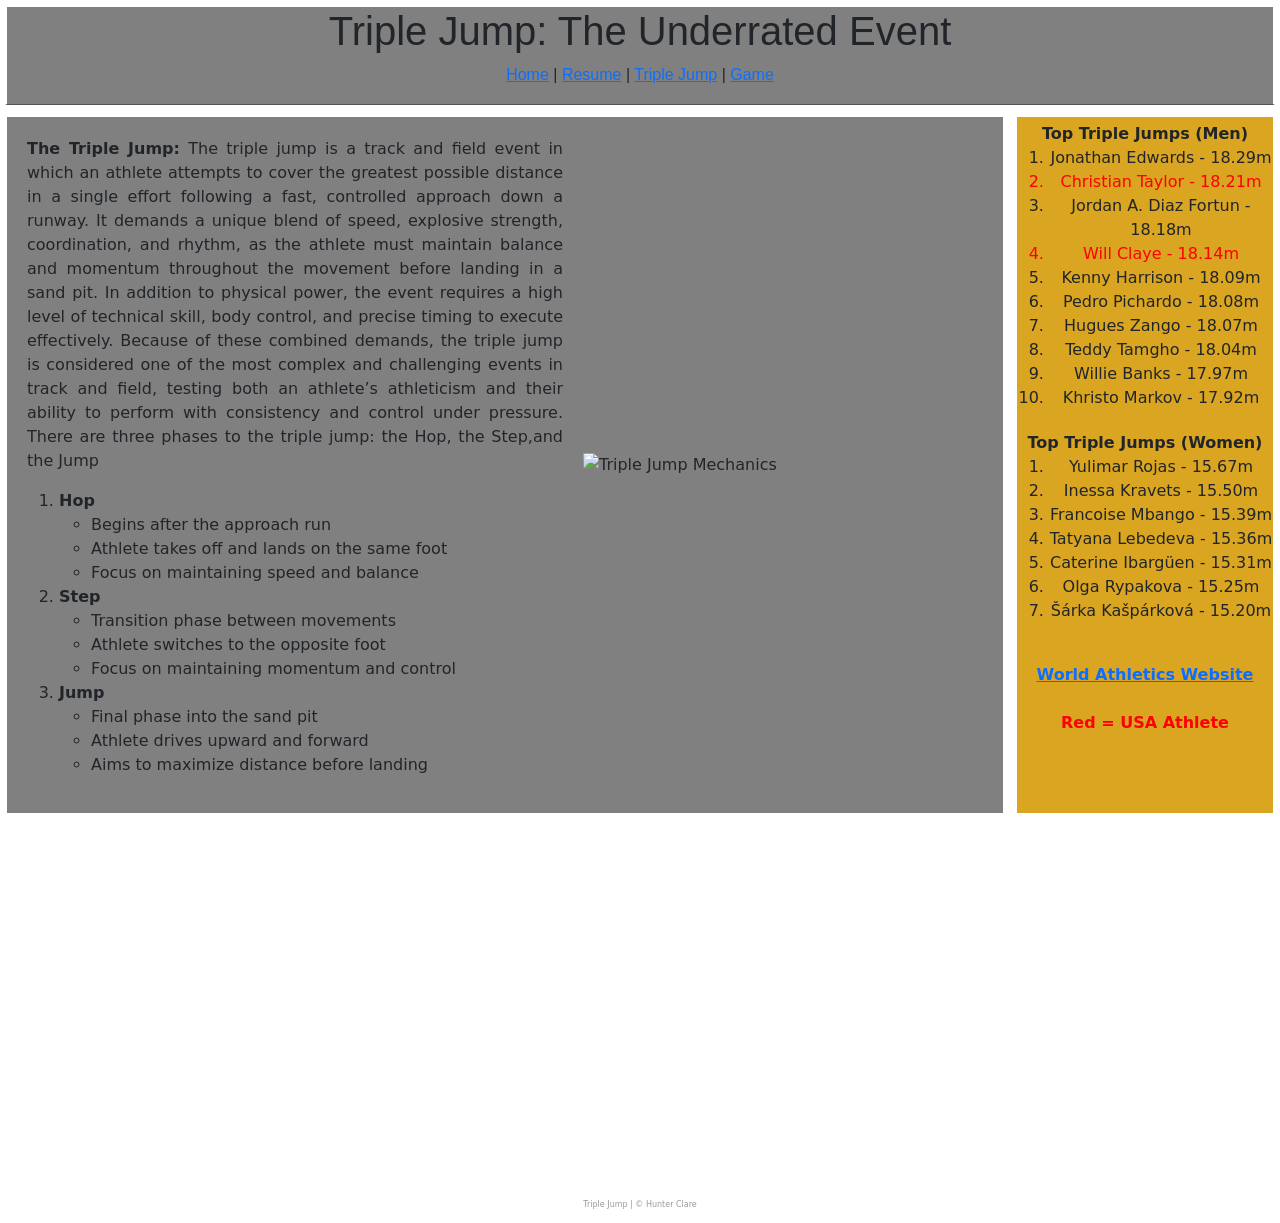
==== html/scratch.html @ 03d759f6 "Add files via upload" ====
<!DOCTYPE html>
<html lang="en">
<head>
    <meta charset="UTF-8">
    <meta name="viewport" content="width=device-width, initial-scale=1.0">
    <title>Triple Jump</title>

    <link rel="stylesheet" href="../css/myScratchstyles.css">
    <link rel="stylesheet" href="../css/styles.css">
</head>

<body>

<!-- HEADER -->
<div class="common header">
    <h1>Triple Jump: The Underrated Event</h1>

    <span class="subheader">
        <a href="../index.html">Home</a> |
        <a href="resume.html">Resume</a> |
        <a href="#">Triple Jump</a> |
        <a href="game.html">Game</a>
    </span>
</div>

<!-- MAIN CONTENT AREA -->
<div class="page-content">
    <div class="common mainbody">

        <div class="text">
            <p class="justify">
                <span class="bold">The Triple Jump:</span>
                The triple jump is a track and field event in which an athlete attempts to cover the greatest possible distance in a single effort following a fast, controlled approach down a runway. It demands a unique blend of speed, explosive strength, coordination, and rhythm, as the athlete must maintain balance and momentum throughout the movement before landing in a sand pit. In addition to physical power, the event requires a high level of technical skill, body control, and precise timing to execute effectively. Because of these combined demands, the triple jump is considered one of the most complex and challenging events in track and field, testing both an athlete’s athleticism and their ability to perform with consistency and control under pressure. There are three phases to the triple jump: the Hop, the Step,and the Jump
            </p>

            <ol>
                <li><b>Hop</b>
                    <ul>
                        <li>Begins after the approach run</li>
                        <li>Athlete takes off and lands on the same foot</li>
                        <li>Focus on maintaining speed and balance</li>
                    </ul>
                </li>

                <li><b>Step</b>
                    <ul>
                        <li>Transition phase between movements</li>
                        <li>Athlete switches to the opposite foot</li>
                        <li>Focus on maintaining momentum and control</li>
                    </ul>
                </li>

                <li><b>Jump</b>
                    <ul>
                        <li>Final phase into the sand pit</li>
                        <li>Athlete drives upward and forward</li>
                        <li>Aims to maximize distance before landing</li>
                    </ul>
                </li>
            </ol>
        </div>

        <img src="../Images/Screenshot 2026-04-15 at 11.38.49 AM.png"
            alt="Triple Jump Mechanics"
            class="bottom-image">

    </div>

    <!-- RIGHT MENU -->
    <div class="common rightmenu">
        <div class="triplejumprecordstitle">
            Top Triple Jumps (Men)
        </div>

        <ol class="triplejumprecords">
            <li>Jonathan Edwards - 18.29m</li>
            <li class="USA">Christian Taylor - 18.21m</li>
            <li>Jordan A. Diaz Fortun - 18.18m</li>
            <li class="USA">Will Claye - 18.14m</li>
            <li>Kenny Harrison - 18.09m</li>
            <li>Pedro Pichardo - 18.08m</li>
            <li>Hugues Zango - 18.07m</li>
            <li>Teddy Tamgho - 18.04m</li>
            <li>Willie Banks - 17.97m</li>
            <li>Khristo Markov - 17.92m</li>
        </ol>

        <div class="triplejumprecordstitle">
            Top Triple Jumps (Women)
        </div>

        <ol class="triplejumprecords">
            <li>Yulimar Rojas - 15.67m</li>
            <li>Inessa Kravets - 15.50m</li>
            <li>Francoise Mbango - 15.39m</li>
            <li>Tatyana Lebedeva - 15.36m</li>
            <li>Caterine Ibargüen - 15.31m</li>
            <li>Olga Rypakova - 15.25m</li>
            <li>Šárka Kašpárková - 15.20m</li>
        </ol>

        <br>
        <a href="https://worldathletics.org/records/all-time-toplists/jumps/triple-jump/outdoor/men/senior">
            World Athletics Website
        </a>
        <br><br><span class="USA">Red = USA Athlete</span>
    </div>
</div>
<!-- VIDEO + TABLEAU SECTION (BELOW EVERYTHING) -->
<div class="media-section">

    <!-- VIDEO -->
    <div class="media-box">
        <iframe
            src="https://www.youtube.com/embed/mi9KwAy5iQo"
            title="World Record Triple Jump - Jonathan Edwards 18.29m"
            frameborder="0"
            allowfullscreen>
        </iframe>
    </div>

    <!-- TABLEAU -->
    <div class="media-box">
        <div class='tableauPlaceholder' id='viz1776124866558'>
            <noscript>
                <a href='#'>
                    <img alt='Dashboard 1'
                         src='https://public.tableau.com/static/images/Th/TheUnsungSongonTripleJump/Dashboard1/1_rss.png'
                         style='border: none' />
                </a>
            </noscript>

            <object class='tableauViz' style='display:none;'>
                <param name='host_url' value='https%3A%2F%2Fpublic.tableau.com%2F' />
                <param name='name' value='TheUnsungSongonTripleJump/Dashboard1' />
                <param name='tabs' value='no' />
                <param name='toolbar' value='yes' />
            </object>
        </div>

        <script type='text/javascript'>
            var divElement = document.getElementById('viz1776124866558');
            var vizElement = divElement.getElementsByTagName('object')[0];
            vizElement.style.width = '100%';
            vizElement.style.height = '400px';

            var scriptElement = document.createElement('script');
            scriptElement.src = 'https://public.tableau.com/javascripts/api/viz_v1.js';
            vizElement.parentNode.insertBefore(scriptElement, vizElement);
        </script>
    </div>

</div>

<!-- FOOTER -->
<div class="common footer">
    Triple Jump | © Hunter Clare
</div>

</body>
</html>
---- css/myScratchstyles.css ----
body {
    background-color: red;
    font-family: Verdana, Geneva, Tahoma, sans-serif;
}

/* shared box styling */
.common {
    border: 2px solid white;
}

/* HEADER */
.header {
    margin: 5px;
    height: 100px;
    background-color: gray;
    border-bottom: 1px solid #555;
    text-align: center;
    font-family: copperplate, sans-serif;
}

/* MAIN LAYOUT WRAPPER (NEW) */
.page-content {
    display: flex;
    gap: 10px;
    margin: 10px 5px;
}

/* MAIN CONTENT AREA */
.mainbody {
    flex: 1;
    background-color: gray;

    display: flex;
    align-items: center;
    justify-content: space-between;

    padding: 20px;
    gap: 20px;
}

/* TEXT */
.text {
    flex: 1;
}

/* IMAGE */
.bottom-image {
    width: 400px;
    height: auto;
    display: block;
}

/* RIGHT MENU */
.rightmenu {
    width: 260px;
    background-color: goldenrod;
    text-align: center;
    font-weight: bolder;
}

/* FOOTER */
.footer {
    margin: 10px 5px;
    font-size: 8px;
    color: #999;
    text-align: center;
}

/* TYPOGRAPHY */
.subheader {
    float: center;
}

.bold {
    font-weight: bold;
}

.justify {
    text-align: justify;
}

.triplejumprecords {
    font-weight: normal;
}

.triplejumprecordstitle {
    padding-top: 5px;
}

/* MEDIA SECTION */
.media-section {
    display: flex;
    justify-content: center;
    gap: 20px;
    padding: 20px;
    margin: 10px 5px;
}

.media-box {
    flex: 1;
}

.media-box iframe {
    width: 100%;
    height: 315px;
}

.USA {
    color: red;
}
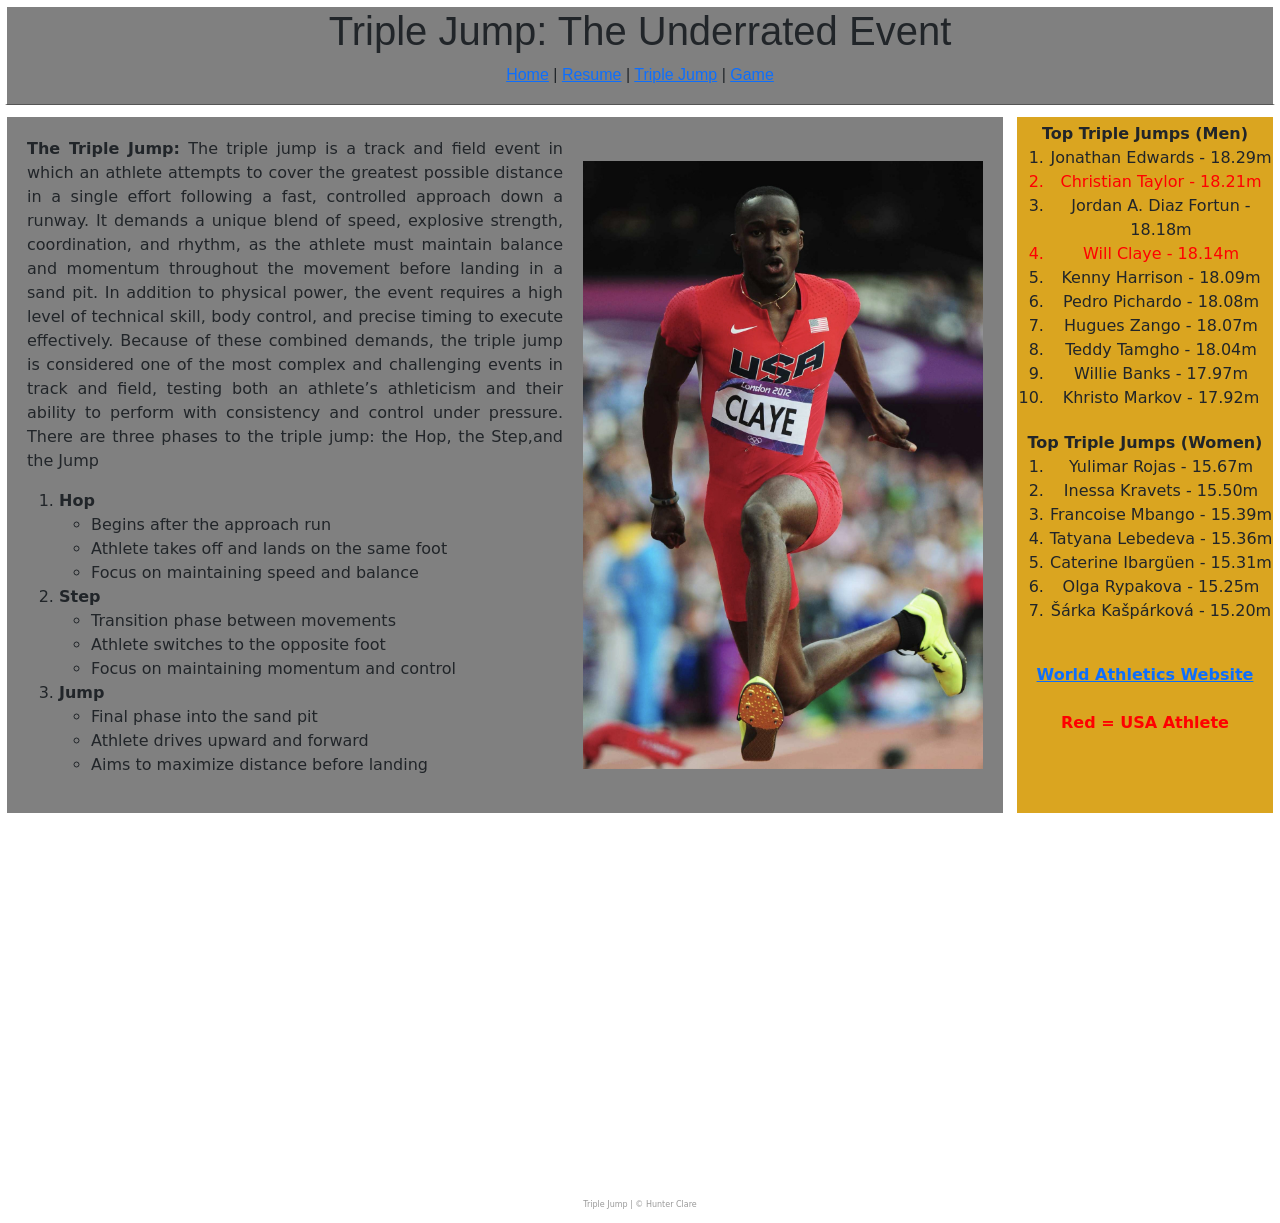
==== commit 80ee9bf8: "Add files via upload" ====
--- a/html/scratch.html
+++ b/html/scratch.html
@@ -60,7 +60,7 @@
             </ol>
         </div>
 
-        <img src="../Images/Screenshot 2026-04-15 at 11.38.49 AM.png"
+        <img src="../Images/Screenshot 2026-04-15 at 11.38.49 AM.jpg"
             alt="Triple Jump Mechanics"
             class="bottom-image">
 
